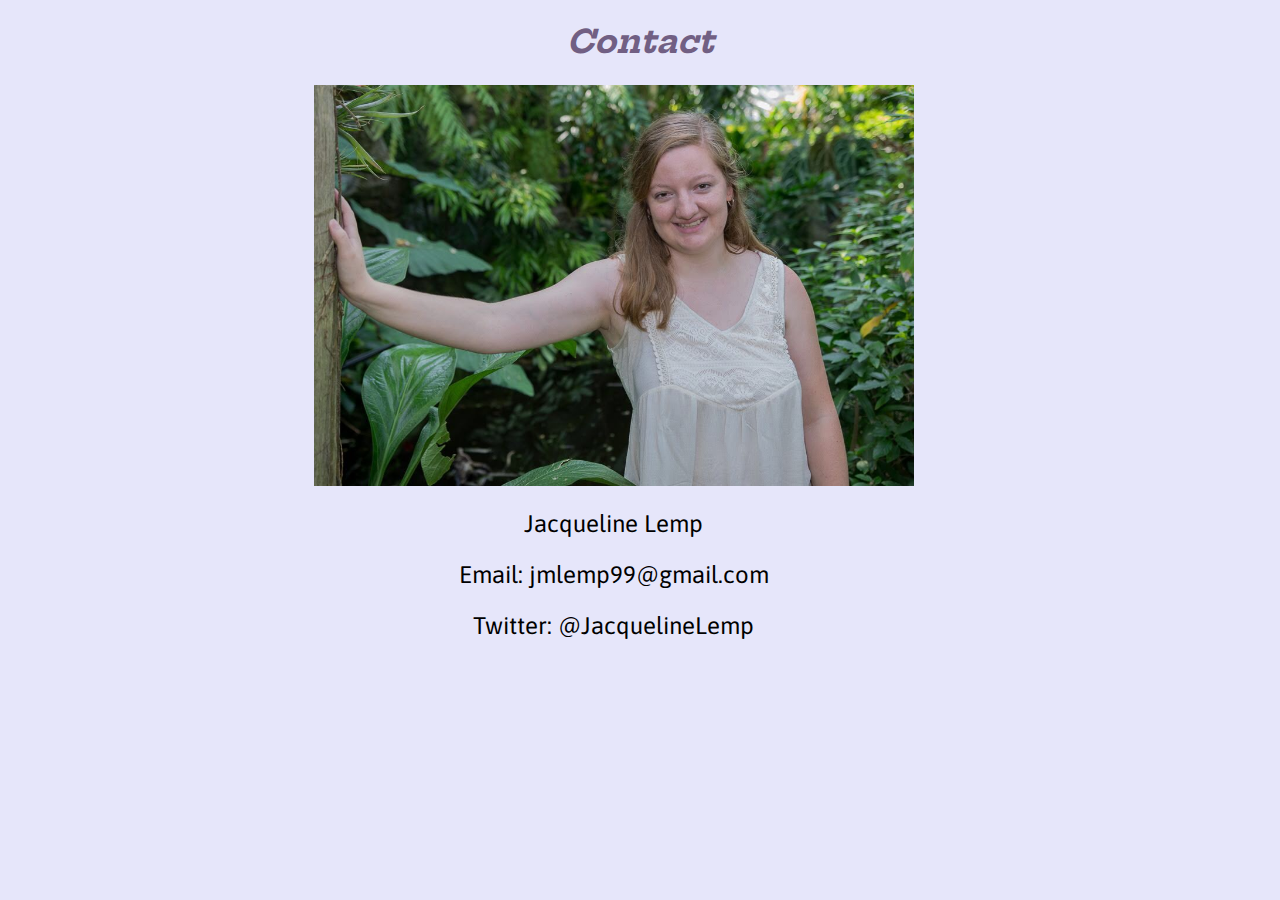
==== contact.html @ e9594d19 "lots of work" ====
<!DOCTYPE html PUBLIC "-//W3C//DTD XHTML 1.0 Transitional//EN"
   "http://www.w3.org/TR/xhtml1/DTD/xhtml1-transitional.dtd">

   <html xmlns="http://www.w3.org/1999/xhtml">

   <head>
     <title>Contact</title>
     <meta http-equiv="content-type"
    content="text/html;charset=utf-8" />

    <title>	Grid Layout </title>
      <meta charset="utf-8" />

      <meta name="viewport" content="width=device-width, initial-scale=1.0">


<link href="https://fonts.googleapis.com/css?family=Asap|Cabin|Hepta+Slab|Oswald&display=swap" rel="stylesheet">
<link rel="stylesheet" type="text/css" href="style.css" />

<title>Responsive menu</title>
  <meta http-equiv="content-type" content="text/html;charset=utf-8" />
  <link rel="stylesheet" href="style.css">
  <script src="https://code.jquery.com/jquery-1.12.0.min.js"></script>
  <script src="menu.js" type="text/javascript"></script>

  </head>

<body>

  <h1>Contact</h1>

    <p><a href="mailto:jmlemp99@gmail.com"><img src="Image-1.png" alt="Jacqueline's profile photo" width="600px" /></a></p>

    <p>Jacqueline Lemp</p>
    <p>Email: jmlemp99@gmail.com</p>
    <p>Twitter: @JacquelineLemp</p>


    </body>
 </html>
---- style.css ----
/*styles go here*/

p {
  color: black;
  text-align: center;
  font-family: 'Asap', Helvetica, sans-serif;
  font-weight: 400;
  max-width: 80%;
  padding-left: 100px;
  padding-right: 100px;

}


body {
  background-color: lavender;
}

h1 {
  text-align:center;
  color: #715F83;
font-family: 'Hepta Slab', Georgia, serif;
font-style: italic;
font-weight: 700;
}

h2 {
  text-align: center;
  color: black;
  font-family: 'Oswald', Helvetica, sans-serif;
  font-weight: 300;
}

#other {
  padding: 0;
  list-style-type:none;
}

#other li{
  padding: 0;
  border-bottom: 1px solid #ccc;
}

#other a:link, a:visited {
display:block;
color: #fff;
background-color: #854DFF;
font-family: 'Cabin', Georgia, sans-serif;
font-weight:bold;
font-size: 32px;
text-align: center;
text-decoration: none;
padding: 4px;
}

#other a:hover, a:visited {
background-color: #6300BF
}


img {
  border: none;
  background-color: lavender;
}

.other {
  display: flex;
  height: 150px;
	flex-direction: row;
	align-content: flex-end;
  align-content: center;
  align-content: space-around;
  justify-content: space-around;
	flex-wrap: wrap;
  padding: 10px;
  border-radius: 5px;
}

.cards {
    margin: 0 -10px;
    padding: 0;
    list-style: none;
    display: grid;
    grid-template-columns: 1fr 1fr;
    grid-gap: 20px;
}

.cards li {
    background-color: #854DFF;
    border: 1px solid #ccc;
    margin: 0 10px 20px 10px;
    padding: 10px;
    border-radius: 5px;
}


@media screen and (min-width: 600px) {

  .cards {
    margin: 0 -10px;
    padding: 8px;
    list-style: none;
    display: grid;
    grid-template-rows: 1fr;
    grid-gap: 20px;
  }

  h2{
    font-size: 2em;
  }
  p{
    font-size: 1.3em;
  }

}


@media screen and (min-width: 1000px){
  .cards {
    margin: 0 -10px;
    padding: 8px;
    list-style: none;
    display: grid;
    grid-template-columns: 1fr 1fr;
    grid-gap: 20px;
}

 h2{
   font-size: 3em;
 }

 p{
   font-size: 1.5em;
 }
}


nav ul li {
  display: block;
  border-top: 1px #79896D solid;
}

nav a {
  color: #F8ECC2;
  display: block;
  text-decoration: none;
  padding: 20px 30px;
}

header {
  background-color: #B566FF;
  margin: 0;
  padding: 0 10px;
}

header {
  display: flex;
  flex-flow: row;
}

.menu-trigger {
  order: 1;
  font-size: 1.75em;
  width: 2em;
}

header h1 {
  order: 2;
  color: white;
  font-size: 2em;
}

nav ul {
  display: none;
}

@media screen and (min-width: 700px) {
  nav ul {
    display: flex;
  }

  nav ul li {
    border-top: none;
  }

  .menu-trigger {
    display: none;
  }

  header h1 {
    order: 1;
  }

  nav {
    order: 2;
  }
}
---- style.css ----
/*styles go here*/

p {
  color: black;
  text-align: center;
  font-family: 'Asap', Helvetica, sans-serif;
  font-weight: 400;
  max-width: 80%;
  padding-left: 100px;
  padding-right: 100px;

}


body {
  background-color: lavender;
}

h1 {
  text-align:center;
  color: #715F83;
font-family: 'Hepta Slab', Georgia, serif;
font-style: italic;
font-weight: 700;
}

h2 {
  text-align: center;
  color: black;
  font-family: 'Oswald', Helvetica, sans-serif;
  font-weight: 300;
}

#other {
  padding: 0;
  list-style-type:none;
}

#other li{
  padding: 0;
  border-bottom: 1px solid #ccc;
}

#other a:link, a:visited {
display:block;
color: #fff;
background-color: #854DFF;
font-family: 'Cabin', Georgia, sans-serif;
font-weight:bold;
font-size: 32px;
text-align: center;
text-decoration: none;
padding: 4px;
}

#other a:hover, a:visited {
background-color: #6300BF
}


img {
  border: none;
  background-color: lavender;
}

.other {
  display: flex;
  height: 150px;
	flex-direction: row;
	align-content: flex-end;
  align-content: center;
  align-content: space-around;
  justify-content: space-around;
	flex-wrap: wrap;
  padding: 10px;
  border-radius: 5px;
}

.cards {
    margin: 0 -10px;
    padding: 0;
    list-style: none;
    display: grid;
    grid-template-columns: 1fr 1fr;
    grid-gap: 20px;
}

.cards li {
    background-color: #854DFF;
    border: 1px solid #ccc;
    margin: 0 10px 20px 10px;
    padding: 10px;
    border-radius: 5px;
}


@media screen and (min-width: 600px) {

  .cards {
    margin: 0 -10px;
    padding: 8px;
    list-style: none;
    display: grid;
    grid-template-rows: 1fr;
    grid-gap: 20px;
  }

  h2{
    font-size: 2em;
  }
  p{
    font-size: 1.3em;
  }

}


@media screen and (min-width: 1000px){
  .cards {
    margin: 0 -10px;
    padding: 8px;
    list-style: none;
    display: grid;
    grid-template-columns: 1fr 1fr;
    grid-gap: 20px;
}

 h2{
   font-size: 3em;
 }

 p{
   font-size: 1.5em;
 }
}


nav ul li {
  display: block;
  border-top: 1px #79896D solid;
}

nav a {
  color: #F8ECC2;
  display: block;
  text-decoration: none;
  padding: 20px 30px;
}

header {
  background-color: #B566FF;
  margin: 0;
  padding: 0 10px;
}

header {
  display: flex;
  flex-flow: row;
}

.menu-trigger {
  order: 1;
  font-size: 1.75em;
  width: 2em;
}

header h1 {
  order: 2;
  color: white;
  font-size: 2em;
}

nav ul {
  display: none;
}

@media screen and (min-width: 700px) {
  nav ul {
    display: flex;
  }

  nav ul li {
    border-top: none;
  }

  .menu-trigger {
    display: none;
  }

  header h1 {
    order: 1;
  }

  nav {
    order: 2;
  }
}
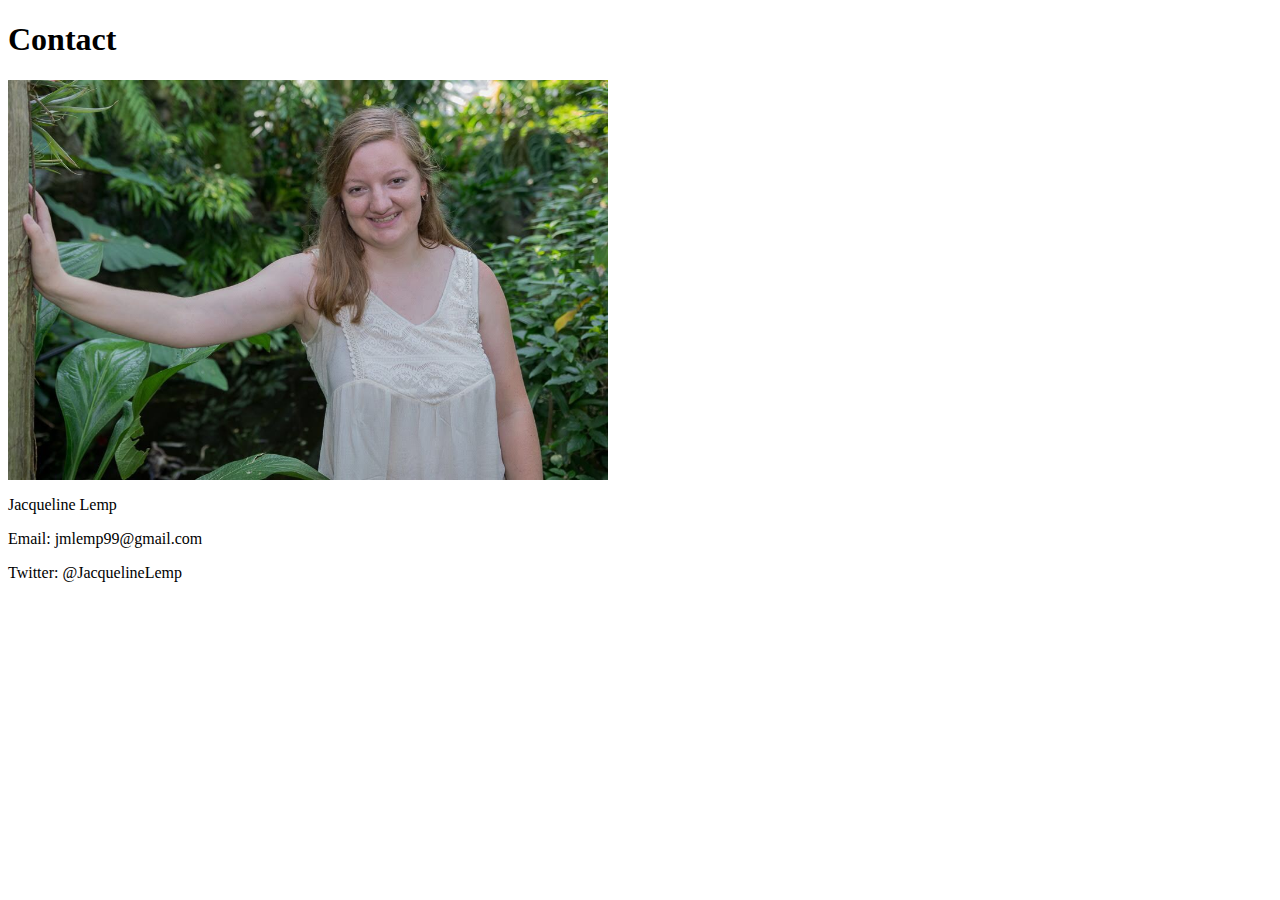
==== commit 29398df7: "idek" ====
--- a/contact.html
+++ b/contact.html
@@ -4,24 +4,7 @@
    <html xmlns="http://www.w3.org/1999/xhtml">
 
    <head>
-     <title>Contact</title>
-     <meta http-equiv="content-type"
-    content="text/html;charset=utf-8" />
 
-    <title>	Grid Layout </title>
-      <meta charset="utf-8" />
-
-      <meta name="viewport" content="width=device-width, initial-scale=1.0">
-
-
-<link href="https://fonts.googleapis.com/css?family=Asap|Cabin|Hepta+Slab|Oswald&display=swap" rel="stylesheet">
-<link rel="stylesheet" type="text/css" href="style.css" />
-
-<title>Responsive menu</title>
-  <meta http-equiv="content-type" content="text/html;charset=utf-8" />
-  <link rel="stylesheet" href="style.css">
-  <script src="https://code.jquery.com/jquery-1.12.0.min.js"></script>
-  <script src="menu.js" type="text/javascript"></script>
 
   </head>
 
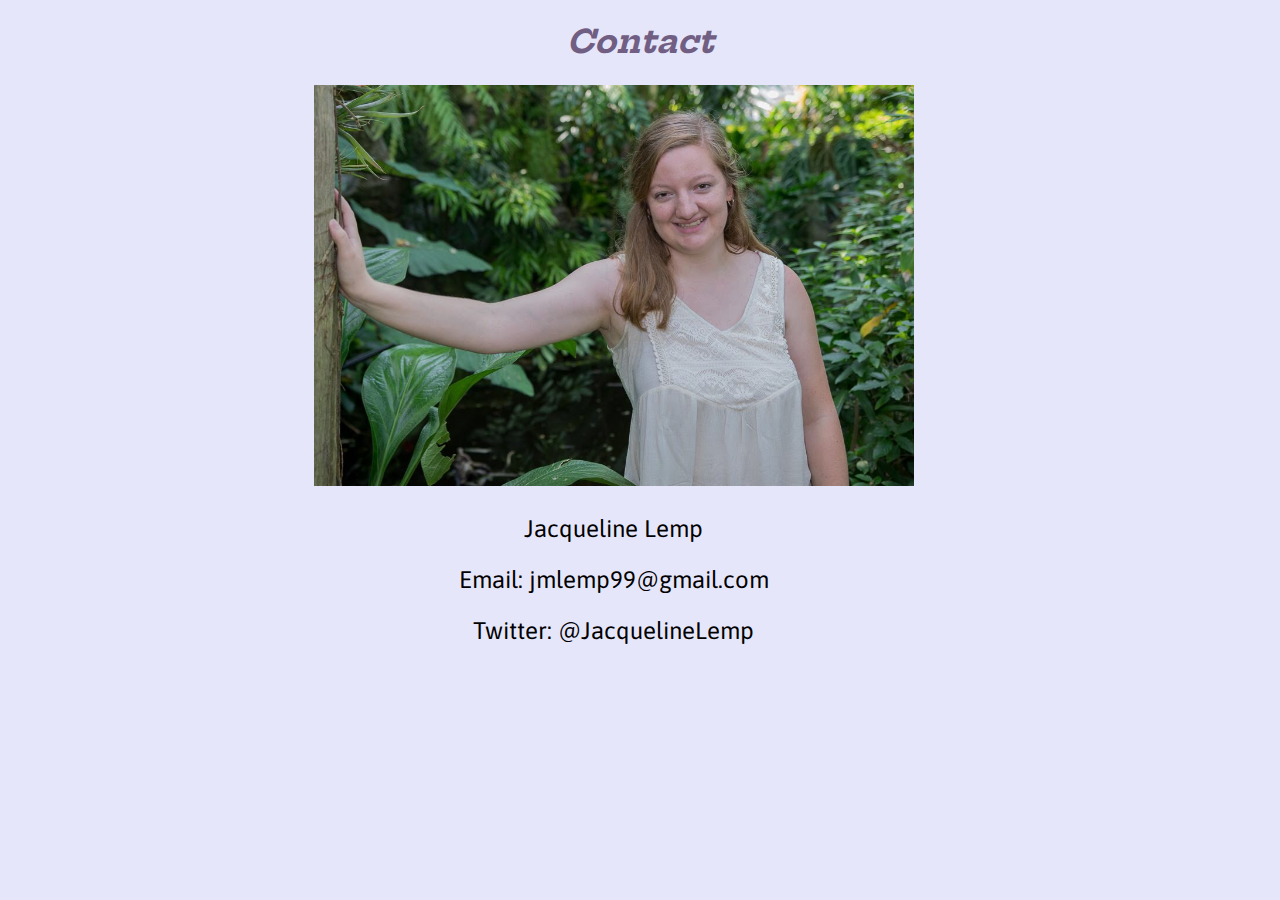
==== commit b1592d1f: "tryna fix stuff" ====
--- a/contact.html
+++ b/contact.html
@@ -1,9 +1,26 @@
-<!DOCTYPE html PUBLIC "-//W3C//DTD XHTML 1.0 Transitional//EN"
-   "http://www.w3.org/TR/xhtml1/DTD/xhtml1-transitional.dtd">
+<!DOCTYPE html>
 
-   <html xmlns="http://www.w3.org/1999/xhtml">
+   <html>
 
    <head>
+     <title>Contact</title>
+     <meta http-equiv="content-type"
+    content="text/html;charset=utf-8" />
+
+    <title>	Grid Layout </title>
+      <meta charset="utf-8" />
+
+      <meta name="viewport" content="width=device-width, initial-scale=1.0">
+
+
+<link href="https://fonts.googleapis.com/css?family=Asap|Cabin|Hepta+Slab|Oswald&display=swap" rel="stylesheet">
+<link rel="stylesheet" type="text/css" href="style.css" />
+
+<title>Responsive menu</title>
+  <meta http-equiv="content-type" content="text/html;charset=utf-8" />
+  <link rel="stylesheet" href="style.css">
+  <script src="https://code.jquery.com/jquery-1.12.0.min.js"></script>
+  <script src="menu.js" type="text/javascript"></script>
 
 
   </head>
--- a/style.css
+++ b/style.css
@@ -0,0 +1,197 @@
+/*styles go here*/
+
+p {
+  color: black;
+  text-align: center;
+  font-family: 'Asap', Helvetica, sans-serif;
+  font-weight: 400;
+  max-width: 80%;
+  padding-left: 100px;
+  padding-right: 100px;
+
+}
+
+
+body {
+  background-color: lavender;
+}
+
+h1 {
+  text-align:center;
+  color: #715F83;
+font-family: 'Hepta Slab', Georgia, serif;
+font-style: italic;
+font-weight: 700;
+}
+
+h2 {
+  text-align: center;
+  color: black;
+  font-family: 'Oswald', Helvetica, sans-serif;
+  font-weight: 300;
+}
+
+#other {
+  padding: 0;
+  list-style-type:none;
+}
+
+#other li{
+  padding: 0;
+  border-bottom: 1px solid #ccc;
+}
+
+#other a:link, a:visited {
+display:block;
+color: #fff;
+background-color: #854DFF;
+font-family: 'Cabin', Georgia, sans-serif;
+font-weight:bold;
+font-size: 32px;
+text-align: center;
+text-decoration: none;
+padding: 4px;
+}
+
+#other a:hover, a:visited {
+background-color: #6300BF
+}
+
+
+img {
+  border: none;
+  background-color: lavender;
+}
+
+.other {
+  display: flex;
+  height: 150px;
+	flex-direction: row;
+	align-content: flex-end;
+  align-content: center;
+  align-content: space-around;
+  justify-content: space-around;
+	flex-wrap: wrap;
+  padding: 10px;
+  border-radius: 5px;
+}
+
+.cards {
+    margin: 0 -10px;
+    padding: 0;
+    list-style: none;
+    display: grid;
+    grid-template-columns: 1fr 1fr;
+    grid-gap: 20px;
+}
+
+.cards li {
+    background-color: #854DFF;
+    border: 1px solid #ccc;
+    margin: 0 10px 20px 10px;
+    padding: 10px;
+    border-radius: 5px;
+}
+
+
+@media screen and (min-width: 600px) {
+
+  .cards {
+    margin: 0 -10px;
+    padding: 8px;
+    list-style: none;
+    display: grid;
+    grid-template-rows: 1fr;
+    grid-gap: 20px;
+  }
+
+  h2{
+    font-size: 2em;
+  }
+  p{
+    font-size: 1.3em;
+  }
+
+}
+
+
+@media screen and (min-width: 1000px){
+  .cards {
+    margin: 0 -10px;
+    padding: 8px;
+    list-style: none;
+    display: grid;
+    grid-template-columns: 1fr 1fr;
+    grid-gap: 20px;
+}
+
+ h2{
+   font-size: 3em;
+ }
+
+ p{
+   font-size: 1.5em;
+ }
+}
+
+
+nav ul li {
+  display: block;
+  border-top: 1px #79896D solid;
+}
+
+nav a {
+  color: #F8ECC2;
+  display: block;
+  text-decoration: none;
+  padding: 20px 30px;
+}
+
+header {
+  background-color: #B566FF;
+  margin: 0;
+  padding: 0 10px;
+}
+
+header {
+  display: flex;
+  flex-flow: row;
+}
+
+.menu-trigger {
+  order: 1;
+  font-size: 1.75em;
+  width: 2em;
+}
+
+header h1 {
+  order: 2;
+  color: white;
+  font-size: 2em;
+}
+
+nav ul {
+  display: none;
+}
+
+@media screen and (min-width: 700px) {
+  nav ul {
+    display: flex;
+  }
+
+  nav ul li {
+    border-top: none;
+  }
+
+  .menu-trigger {
+    display: none;
+  }
+
+  header h1 {
+    order: 1;
+  }
+
+  nav {
+    order: 2;
+  }
+}
--- a/style.css
+++ b/style.css
@@ -0,0 +1,197 @@
+/*styles go here*/
+
+p {
+  color: black;
+  text-align: center;
+  font-family: 'Asap', Helvetica, sans-serif;
+  font-weight: 400;
+  max-width: 80%;
+  padding-left: 100px;
+  padding-right: 100px;
+
+}
+
+
+body {
+  background-color: lavender;
+}
+
+h1 {
+  text-align:center;
+  color: #715F83;
+font-family: 'Hepta Slab', Georgia, serif;
+font-style: italic;
+font-weight: 700;
+}
+
+h2 {
+  text-align: center;
+  color: black;
+  font-family: 'Oswald', Helvetica, sans-serif;
+  font-weight: 300;
+}
+
+#other {
+  padding: 0;
+  list-style-type:none;
+}
+
+#other li{
+  padding: 0;
+  border-bottom: 1px solid #ccc;
+}
+
+#other a:link, a:visited {
+display:block;
+color: #fff;
+background-color: #854DFF;
+font-family: 'Cabin', Georgia, sans-serif;
+font-weight:bold;
+font-size: 32px;
+text-align: center;
+text-decoration: none;
+padding: 4px;
+}
+
+#other a:hover, a:visited {
+background-color: #6300BF
+}
+
+
+img {
+  border: none;
+  background-color: lavender;
+}
+
+.other {
+  display: flex;
+  height: 150px;
+	flex-direction: row;
+	align-content: flex-end;
+  align-content: center;
+  align-content: space-around;
+  justify-content: space-around;
+	flex-wrap: wrap;
+  padding: 10px;
+  border-radius: 5px;
+}
+
+.cards {
+    margin: 0 -10px;
+    padding: 0;
+    list-style: none;
+    display: grid;
+    grid-template-columns: 1fr 1fr;
+    grid-gap: 20px;
+}
+
+.cards li {
+    background-color: #854DFF;
+    border: 1px solid #ccc;
+    margin: 0 10px 20px 10px;
+    padding: 10px;
+    border-radius: 5px;
+}
+
+
+@media screen and (min-width: 600px) {
+
+  .cards {
+    margin: 0 -10px;
+    padding: 8px;
+    list-style: none;
+    display: grid;
+    grid-template-rows: 1fr;
+    grid-gap: 20px;
+  }
+
+  h2{
+    font-size: 2em;
+  }
+  p{
+    font-size: 1.3em;
+  }
+
+}
+
+
+@media screen and (min-width: 1000px){
+  .cards {
+    margin: 0 -10px;
+    padding: 8px;
+    list-style: none;
+    display: grid;
+    grid-template-columns: 1fr 1fr;
+    grid-gap: 20px;
+}
+
+ h2{
+   font-size: 3em;
+ }
+
+ p{
+   font-size: 1.5em;
+ }
+}
+
+
+nav ul li {
+  display: block;
+  border-top: 1px #79896D solid;
+}
+
+nav a {
+  color: #F8ECC2;
+  display: block;
+  text-decoration: none;
+  padding: 20px 30px;
+}
+
+header {
+  background-color: #B566FF;
+  margin: 0;
+  padding: 0 10px;
+}
+
+header {
+  display: flex;
+  flex-flow: row;
+}
+
+.menu-trigger {
+  order: 1;
+  font-size: 1.75em;
+  width: 2em;
+}
+
+header h1 {
+  order: 2;
+  color: white;
+  font-size: 2em;
+}
+
+nav ul {
+  display: none;
+}
+
+@media screen and (min-width: 700px) {
+  nav ul {
+    display: flex;
+  }
+
+  nav ul li {
+    border-top: none;
+  }
+
+  .menu-trigger {
+    display: none;
+  }
+
+  header h1 {
+    order: 1;
+  }
+
+  nav {
+    order: 2;
+  }
+}
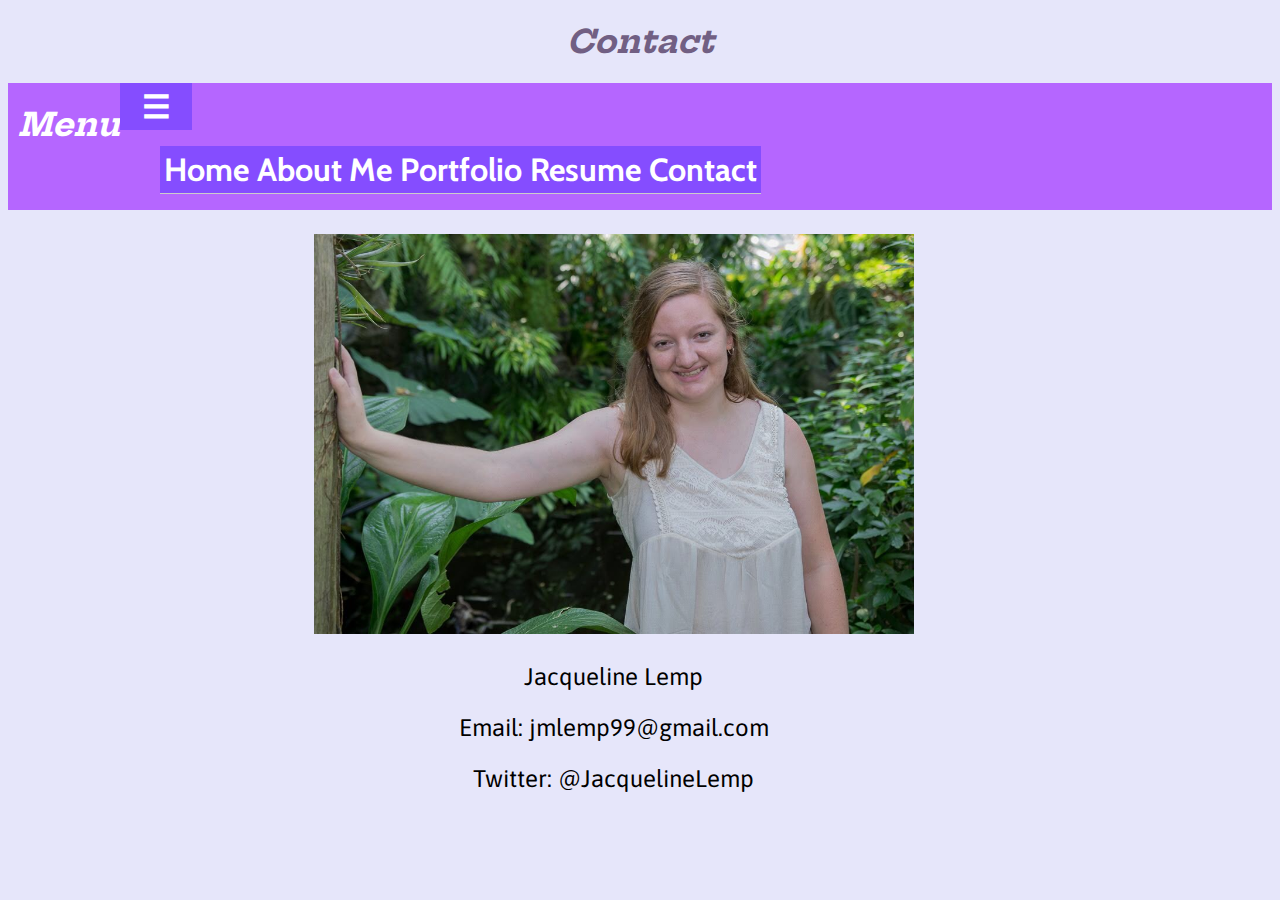
==== commit 39004896: "putting in dat content" ====
--- a/contact.html
+++ b/contact.html
@@ -29,6 +29,23 @@
 
   <h1>Contact</h1>
 
+  <div id="other">
+      <header>
+      <h1>Menu</h1>
+    <nav>
+    <a class="menu-trigger" href="#">&#9776;</a>
+    <ul>
+      <li><a href="index.html">Home</a></li>
+      <li><a href="index2.html">About Me</a></li>
+      <li><a href="portfolio.html">Portfolio</a></li>
+      <li><a href="resume.html">Resume</a></li>
+      <li><a href="contact.html">Contact</a></li>
+    </ul>
+    </nav>
+      </header>
+    </div>
+
+
     <p><a href="mailto:jmlemp99@gmail.com"><img src="Image-1.png" alt="Jacqueline's profile photo" width="600px" /></a></p>
 
     <p>Jacqueline Lemp</p>
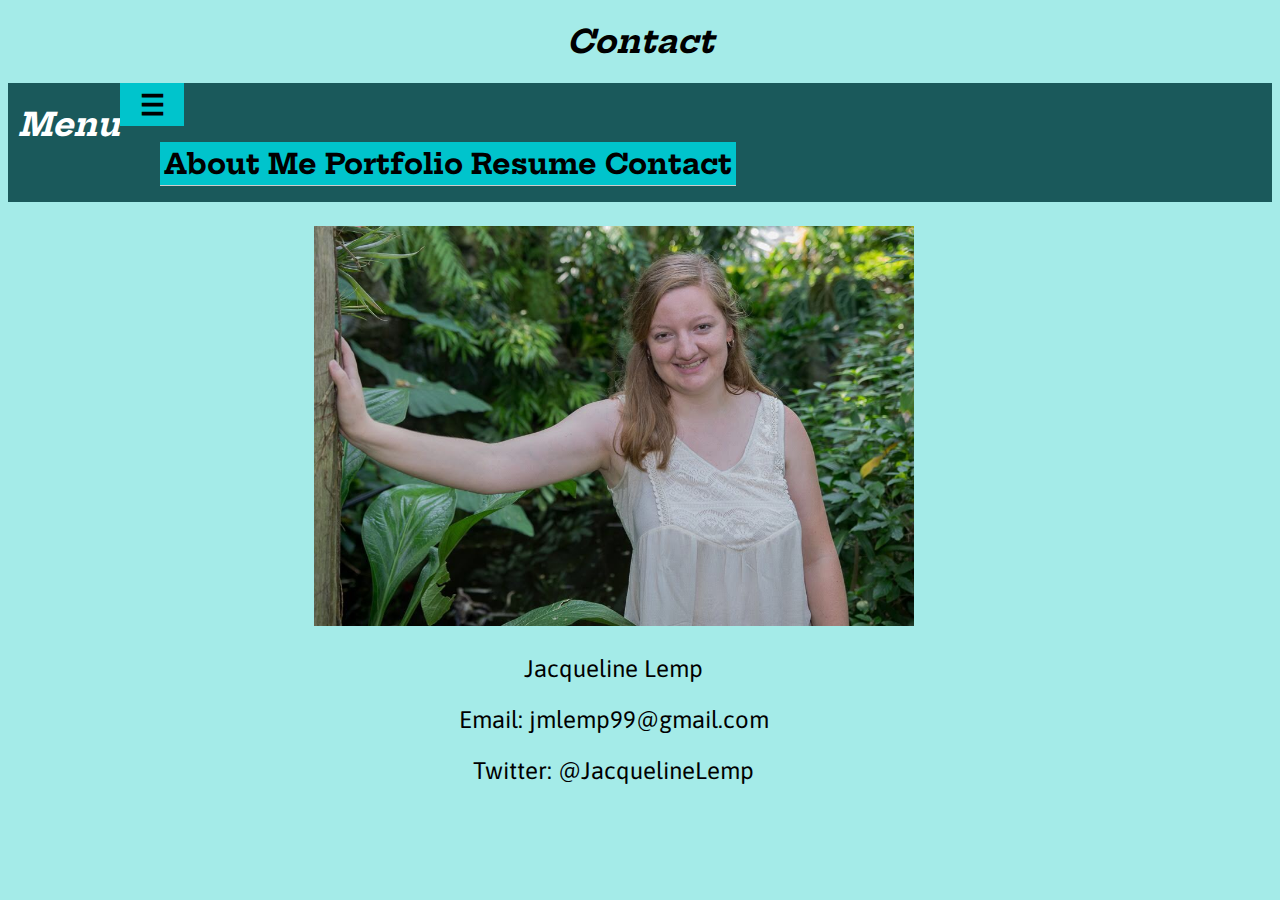
==== commit c9ad60df: "keeping it going" ====
--- a/contact.html
+++ b/contact.html
@@ -35,8 +35,7 @@
     <nav>
     <a class="menu-trigger" href="#">&#9776;</a>
     <ul>
-      <li><a href="index.html">Home</a></li>
-      <li><a href="index2.html">About Me</a></li>
+      <li><a href="index.html">About Me</a></li>
       <li><a href="portfolio.html">Portfolio</a></li>
       <li><a href="resume.html">Resume</a></li>
       <li><a href="contact.html">Contact</a></li>
--- a/style.css
+++ b/style.css
@@ -13,12 +13,12 @@
 
 
 body {
-  background-color: lavender;
+  background-color: #A4EBE8;
 }
 
 h1 {
   text-align:center;
-  color: #715F83;
+  color: black;
 font-family: 'Hepta Slab', Georgia, serif;
 font-style: italic;
 font-weight: 700;
@@ -43,34 +43,33 @@
 
 #other a:link, a:visited {
 display:block;
-color: #fff;
-background-color: #854DFF;
-font-family: 'Cabin', Georgia, sans-serif;
+color: black;
+background-color: #00C4CC;
+font-family: 'Hepta Slab', Georgia, sans-serif;
 font-weight:bold;
-font-size: 32px;
+font-size: 28px;
 text-align: center;
 text-decoration: none;
 padding: 4px;
 }
 
 #other a:hover, a:visited {
-background-color: #6300BF
+background-color: #00C4CC
 }
 
 
 img {
   border: none;
-  background-color: lavender;
+  background-color: #A4EBE8;
 }
 
 .other {
   display: flex;
-  height: 150px;
+  height: 100px;
 	flex-direction: row;
 	align-content: flex-end;
   align-content: center;
-  align-content: space-around;
-  justify-content: space-around;
+  justify-content: space-evenly;
 	flex-wrap: wrap;
   padding: 10px;
   border-radius: 5px;
@@ -86,7 +85,7 @@
 }
 
 .cards li {
-    background-color: #854DFF;
+    background-color: #00C4CC;
     border: 1px solid #ccc;
     margin: 0 10px 20px 10px;
     padding: 10px;
@@ -137,7 +136,7 @@
 
 nav ul li {
   display: block;
-  border-top: 1px #79896D solid;
+  border-top: 1px #00C4CC solid;
 }
 
 nav a {
@@ -148,7 +147,7 @@
 }
 
 header {
-  background-color: #B566FF;
+  background-color: #1A595B;
   margin: 0;
   padding: 0 10px;
 }
@@ -162,6 +161,7 @@
   order: 1;
   font-size: 1.75em;
   width: 2em;
+
 }
 
 header h1 {
@@ -195,3 +195,9 @@
     order: 2;
   }
 }
+
+
+
+.caption {
+  font-size: 0.75em;
+}
--- a/style.css
+++ b/style.css
@@ -13,12 +13,12 @@
 
 
 body {
-  background-color: lavender;
+  background-color: #A4EBE8;
 }
 
 h1 {
   text-align:center;
-  color: #715F83;
+  color: black;
 font-family: 'Hepta Slab', Georgia, serif;
 font-style: italic;
 font-weight: 700;
@@ -43,34 +43,33 @@
 
 #other a:link, a:visited {
 display:block;
-color: #fff;
-background-color: #854DFF;
-font-family: 'Cabin', Georgia, sans-serif;
+color: black;
+background-color: #00C4CC;
+font-family: 'Hepta Slab', Georgia, sans-serif;
 font-weight:bold;
-font-size: 32px;
+font-size: 28px;
 text-align: center;
 text-decoration: none;
 padding: 4px;
 }
 
 #other a:hover, a:visited {
-background-color: #6300BF
+background-color: #00C4CC
 }
 
 
 img {
   border: none;
-  background-color: lavender;
+  background-color: #A4EBE8;
 }
 
 .other {
   display: flex;
-  height: 150px;
+  height: 100px;
 	flex-direction: row;
 	align-content: flex-end;
   align-content: center;
-  align-content: space-around;
-  justify-content: space-around;
+  justify-content: space-evenly;
 	flex-wrap: wrap;
   padding: 10px;
   border-radius: 5px;
@@ -86,7 +85,7 @@
 }
 
 .cards li {
-    background-color: #854DFF;
+    background-color: #00C4CC;
     border: 1px solid #ccc;
     margin: 0 10px 20px 10px;
     padding: 10px;
@@ -137,7 +136,7 @@
 
 nav ul li {
   display: block;
-  border-top: 1px #79896D solid;
+  border-top: 1px #00C4CC solid;
 }
 
 nav a {
@@ -148,7 +147,7 @@
 }
 
 header {
-  background-color: #B566FF;
+  background-color: #1A595B;
   margin: 0;
   padding: 0 10px;
 }
@@ -162,6 +161,7 @@
   order: 1;
   font-size: 1.75em;
   width: 2em;
+
 }
 
 header h1 {
@@ -195,3 +195,9 @@
     order: 2;
   }
 }
+
+
+
+.caption {
+  font-size: 0.75em;
+}
